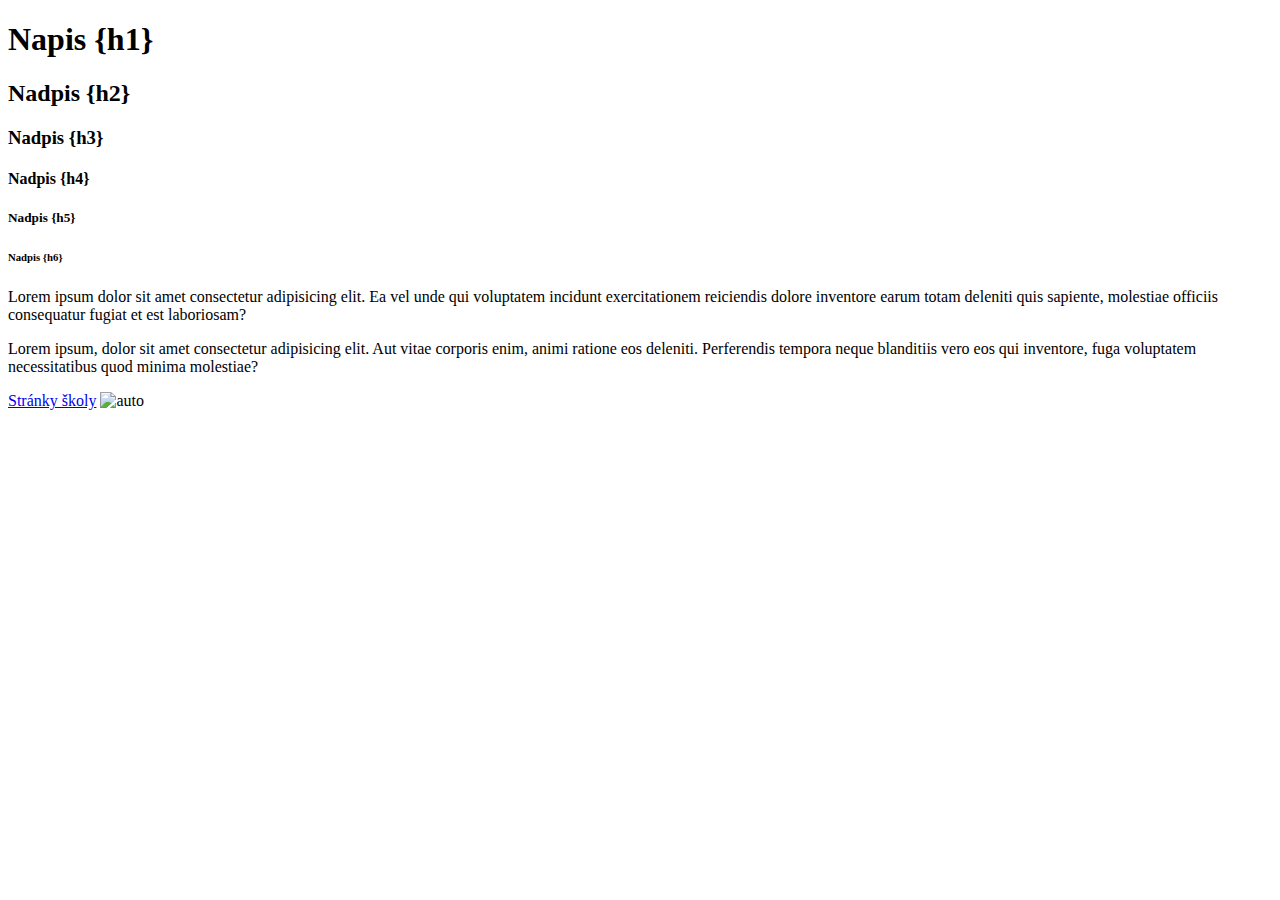
==== individual-work/html-1/index.html @ 9e43c802 "obrázek" ====
<!DOCTYPE html>
<html lang="en">
<head>
    <meta charset="UTF-8">
    <meta http-equiv="X-UA-Compatible" content="IE=edge">
    <meta name="viewport" content="width=h1, initial-scale=">
    <title>Document</title>
</head>
<body>
    <h1>Napis {h1}</h1>
    <h2>Nadpis {h2}</h2>
    <h3>Nadpis {h3}</h3>
    <h4>Nadpis {h4}</h4>
    <h5>Nadpis {h5}</h5>
    <h6>Nadpis {h6}</h6>

    <p>Lorem ipsum dolor sit amet consectetur adipisicing elit. Ea vel unde qui voluptatem incidunt exercitationem reiciendis dolore inventore earum totam deleniti quis sapiente, molestiae officiis consequatur fugiat et est laboriosam?</p>

    <p>Lorem ipsum, dolor sit amet consectetur adipisicing elit. Aut vitae corporis enim, animi ratione eos deleniti. Perferendis tempora neque blanditiis vero eos qui inventore, fuga voluptatem necessitatibus quod minima molestiae?</p>

    <a href="ssps.cz">Stránky školy</a>
    <img src="https://commons.wikimedia.org/wiki/File:Frontansicht_Renault_Talisman_Grandtour.jpg" alt="auto">
</body>
</html>
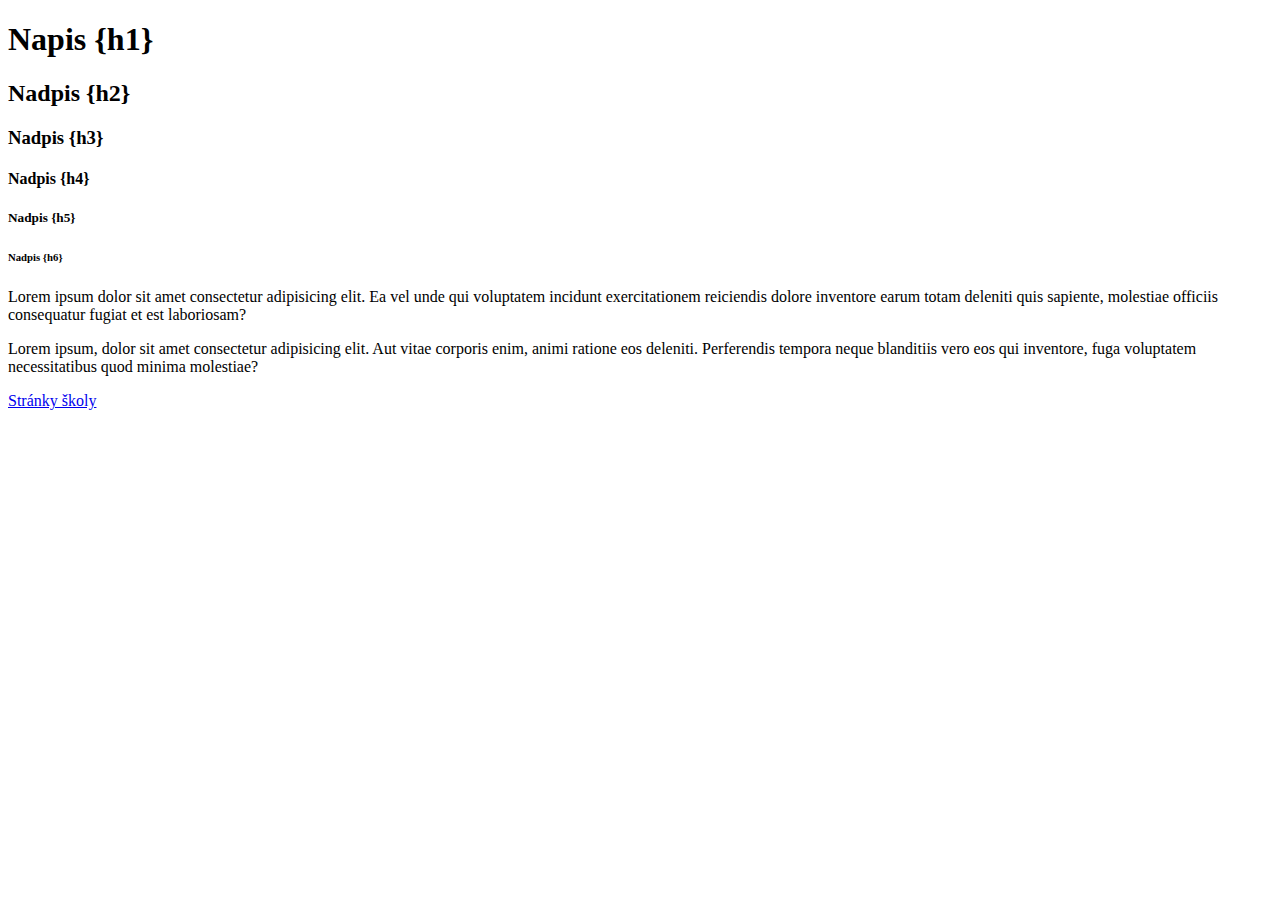
==== commit 1e76ae9e: "hotovo" ====
--- a/individual-work/html-1/index.html
+++ b/individual-work/html-1/index.html
@@ -16,9 +16,9 @@
 
     <p>Lorem ipsum dolor sit amet consectetur adipisicing elit. Ea vel unde qui voluptatem incidunt exercitationem reiciendis dolore inventore earum totam deleniti quis sapiente, molestiae officiis consequatur fugiat et est laboriosam?</p>
 
-    <p>Lorem ipsum, dolor sit amet consectetur adipisicing elit. Aut vitae corporis enim, animi ratione eos deleniti. Perferendis tempora neque blanditiis vero eos qui inventore, fuga voluptatem necessitatibus quod minima molestiae?</p>
+    <p>Lorem ipsum, dolor sit amet consectetur adipisicing elit. Aut vitae corporis enim, animi ratione eos deleniti. Perferendis tempora neque blanditiis vero eos qui inventore, fuga voluptatem necessitatibus quod minima molestiae? </p>
 
     <a href="ssps.cz">Stránky školy</a>
-    <img src="https://commons.wikimedia.org/wiki/File:Frontansicht_Renault_Talisman_Grandtour.jpg" alt="auto">
+    <img src="https://commons.wikimedia.org/wiki/File:Frontansicht_Renault_Talisman_Grandtour.jpg" alt="">
 </body>
 </html>